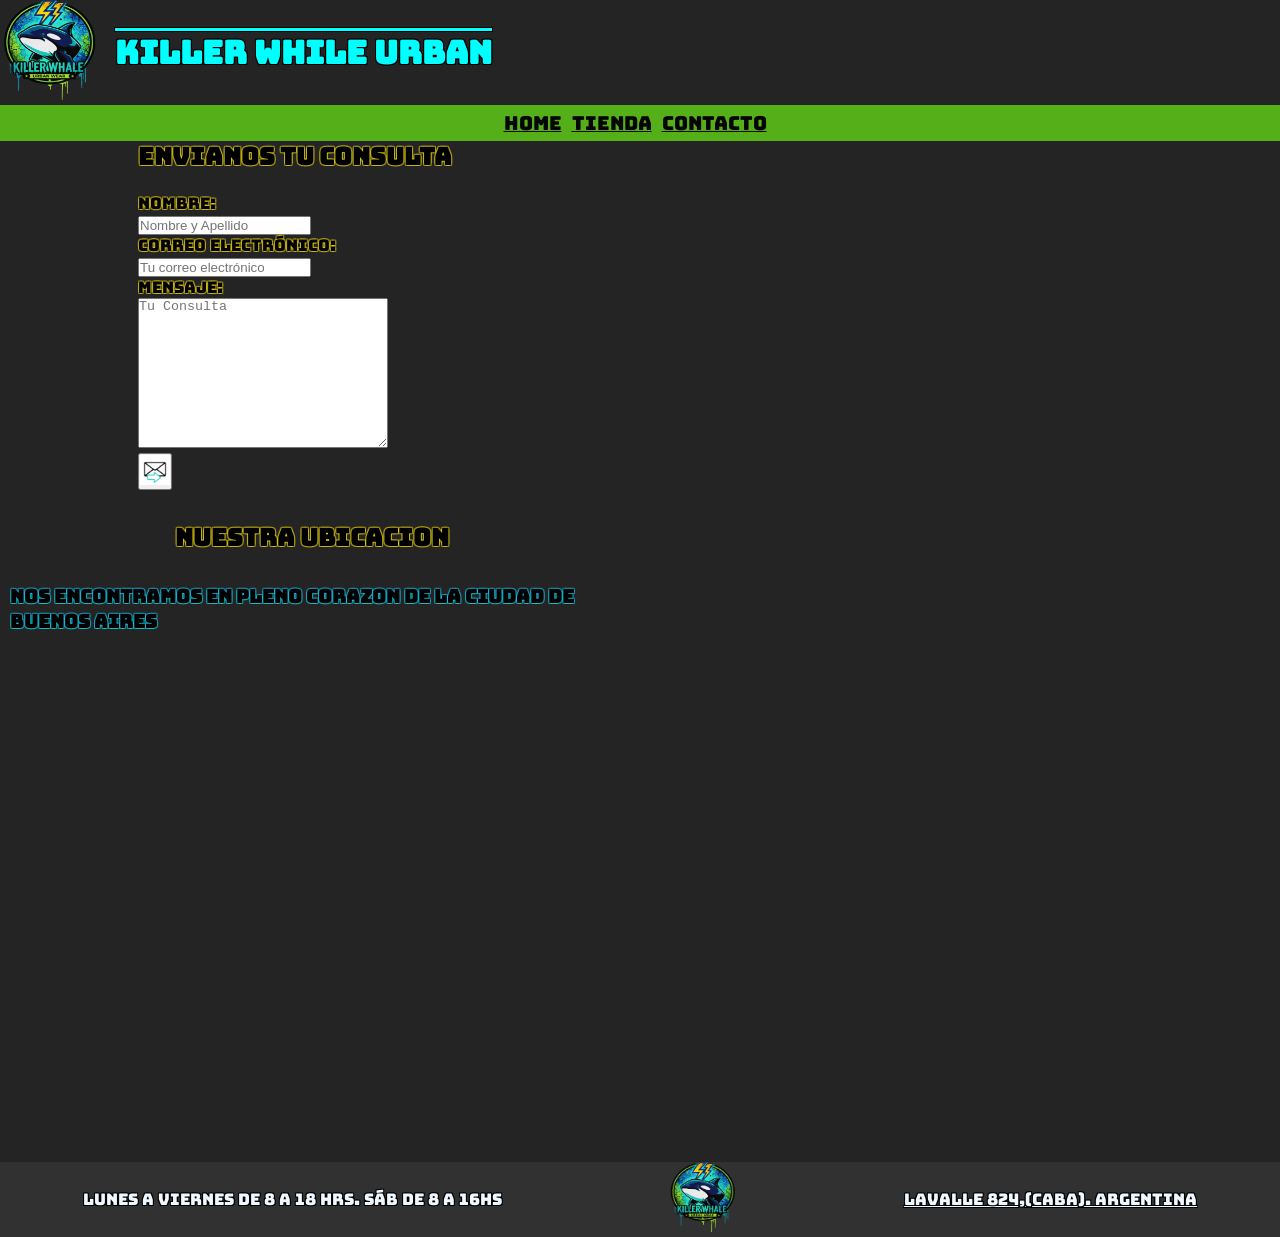
==== pages/contacto.html @ 68a9ba77 "primer commit" ====
<!DOCTYPE html>
<html lang="es">

<head>
    <meta charset="UTF-8">
    <meta name="viewport" content="width=device-width, initial-scale=1.0">
    <link rel="stylesheet"href="../css/estilos.css">
    <title>Contacto</title>
    <link rel="preconnect" href="https://fonts.googleapis.com">
<link rel="preconnect" href="https://fonts.gstatic.com" crossorigin>
<link href="https://fonts.googleapis.com/css2?family=Bungee&family=Rock+Salt&family=Silkscreen:wght@400;700&display=swap" rel="stylesheet">
</head>
<body>
    <header>
        <div><a href="../index.html"><img src="../img/logo1.png" alt="logo principal" width="100" height="100"></a>
        <h1>KILLER WHILE URBAN</h1></div>
    </header>        
    <nav>
        <ul>
            <li><a href="home.html">HOME</a></li>
            <li><a href="tiendakiller.html">TIENDA</a></li>
            <li><a href="contacto.html">CONTACTO</a></li>  
            <li>  </li>
        </ul>
        </nav>
    <main>
        <div class="container">
            <div class="form-container" style="margin-left: 1rem;">
                <form id="contactForm">
                    <h2>ENVIANOS TU CONSULTA</h2><br> 
                    <label for="nombre">Nombre:</label> <br>
                    <input type="text" id="nombre" name="nombre" placeholder="Nombre y Apellido" required><br>
                    <label for="email">Correo Electrónico:</label> <br>
                    <input type="email" id="email" name="email" placeholder="Tu correo electrónico" required> <br>
                    <label for="mensaje">Mensaje:</label> <br>
                    <textarea id="mensaje" name="mensaje" rows="6" placeholder="Tu Consulta" required></textarea> <br>
                    <button type="submit" class="image-button">
                        <img src="../img/mensaje.gif" onclick="sendCart()" alt="Enviar">
                    </button>
                </form>
            </div><br><br>  
                

            <div class="mapa">
                <h2>NUESTRA UBICACION</h2><br>
                <h3>Nos encontramos en pleno corazon de la ciudad de buenos aires</h3><br>
                <div class="iframe-container">
                    <iframe src="https://www.google.com/maps/embed?pb=!1m18!1m12!1m3!1d3284.0606393663534!2d-58.3785031!3d-34.60262809999999!2m3!1f0!2f0!3f0!3m2!1i1024!2i768!4f13.1!3m3!1m2!1s0x95bccacec78702eb%3A0x1fe6086e58fcd0f1!2sLavalle%20824%2C%20C1047AAR%20Cdad.%20Aut%C3%B3noma%20de%20Buenos%20Aires!5e0!3m2!1ses-419!2sar!4v1778959985258!5m2!1ses-419!2sar" width="600" height="450" style="border:0;" allowfullscreen="" loading="lazy" referrerpolicy="no-referrer-when-downgrade"></iframe>
                </div><br><br>
            </div>
        </div>
        



       
    </main>

<footer>
    <div>        
        <ul>
            <li>Lunes a Viernes de 8 a 18 hrs. Sáb de 8 a 16hs</li>
            <li><a href="../index.html"><img src="../img/logo1.png" alt="logo principal" width="70" height="70"></a></li>              
            <li><a href="https://maps.app.goo.gl/CtSu9yVcjLLP3Bbe6">Lavalle 824,(CABA). Argentina</a></li>
        </ul>
    </div>  
</footer>

</body>



</html>
---- css/estilos.css ----
*{
    margin: 0px;
    padding: 0px;
    box-sizing: border-box;
}


body {
  height: 100%;
  margin: 0;  
  background-color: rgb(36, 36, 36);
  font-family: "Bungee", sans-serif;
  font-weight: 400;
  font-style: normal;
  display: flex;
  flex-direction: column;
  
}

nav{
    position: sticky;
    background-color:  rgb(84, 175, 24);
    top: 0;
    width: 100%;
    z-index: 1000;
      
}
    
nav ul{
  font-size:larger;
  display:flex;
  justify-content:center;
  align-items: center;
  list-style: none;
  
   
}
nav ul a{
  
  color:rgb(5, 5, 5);
  }
nav ul li{
  margin: 5px;
}
header div{
  display: flex;
  align-items: center;
  
 }
header div h1 {
  margin-left: 15px;
  color: aqua;
  text-decoration: overline;
  text-shadow:
        -1px -1px 0 black,  
         1px -1px 0 black,
        -1px  1px 0 black,
         1px  1px 0 black;
}

.btn-logo{
  position: relative;
  background: none;
  border: none;
  cursor: pointer;  
  width: 100%;
  display: flex;
  justify-content: center;
  align-items: center;
  animation: parpadeo 2s infinite;
    }
  @keyframes parpadeo {
      0% { opacity: 1; }
      50% { opacity: 0.2; }
      100% { opacity: 1; }
    } 
.btn-logo img{
    width: auto;
    height: auto;
    
  }
  
.texto-overlay{
  position: absolute;
  transform: translateX(-50%);
  color: rgb(240, 216, 5);
  font-weight: bold;
  padding: 2px 6px;
  border-radius: 4px;
  display: flex;
  text-shadow:
        -1px -1px 0 black,  
         1px -1px 0 black,
        -1px  1px 0 black,
         1px  1px 0 black;
  
}

#video-fondo {
    position: fixed;   
    top: 0;
    left: 0;
    width: 100%;
    height: 100%;
    object-fit: cover; 
    z-index: -1;       
}
form h3{
  text-shadow:
        -1px -1px 0 rgb(245, 221, 11),  
         1px -1px 0 rgb(245, 221, 11),
        -1px  1px 0 rgb(245, 221, 11),
         1px  1px 0 rgb(245, 221, 11);
  margin-bottom: 20px;
}

.container {
    flex-wrap: wrap;
     display: flex;
     justify-content: space-between;
     flex-direction: column;
     max-width: 100%;
     text-shadow:
        -1px -1px 0 rgba(245, 222, 11, 0.534),  
         1px -1px 0 rgba(245, 222, 11, 0.534),
        -1px  1px 0 rgba(245, 222, 11, 0.534),
         1px  1px 0 rgba(245, 222, 11, 0.534);
   }
.form-container {
    
     flex: 1;
     margin-right: 50px;
     display: flex;
     justify-content: center;
     align-items:flex-start;
     
   }
form button img{
  width: 30px;
  height: 30px;
}
form textarea{
  width: 250px;
  height: 150px;
  resize: both;
  
}
main{
    flex: 1;
    min-height: 0;
    
    
}
 
main h1{
  margin-top: 20px;
  margin-left: 30px;
  text-shadow:
        -1px -1px 0 rgba(245, 222, 11, 0.534),  
         1px -1px 0 rgba(245, 222, 11, 0.534),
        -1px  1px 0 rgba(245, 222, 11, 0.534),
         1px  1px 0 rgba(245, 222, 11, 0.534);
}
main h3{
  padding: 10px;
text-shadow:
        -1px -1px 0 rgba(245, 222, 11, 0.534),  
         1px -1px 0 rgba(245, 222, 11, 0.534),
        -1px  1px 0 rgba(245, 222, 11, 0.534),
         1px  1px 0 rgba(245, 222, 11, 0.534);
}
main p{
  padding:  5px;
  text-shadow:
        -1px -1px 0 rgba(11, 198, 245, 0.534),  
         1px -1px 0 rgba(11, 198, 245, 0.534),
        -1px  1px 0 rgba(11, 237, 245, 0.534),
         1px  1px 0 rgba(11, 229, 245, 0.534);
}
.container .mapa{
  display: flex;
  justify-content: center;
  align-items: center;
  flex-direction: column;
}
.container .mapa h3{
  text-shadow:
        -1px -1px 0 rgba(11, 198, 245, 0.534),  
         1px -1px 0 rgba(11, 198, 245, 0.534),
        -1px  1px 0 rgba(11, 237, 245, 0.534),
         1px  1px 0 rgba(11, 229, 245, 0.534);

}
/* ============================================================
   SECCIÓN PRODUCTOS
*/
.section-productos{
  text-align: center;
  margin: 30px;
  
}
.section-productos .product-menu{
  display: grid;
  grid-template-columns: 1fr; 
  gap: 20px;
  padding-top: 20px;
  justify-items: center;
}
.section-productos .product-menu .product-card{
    width: 100%;
    max-width: 280px;
    margin: 0;
    padding: 20px 12px;
    border-radius: 20px;
    border: 5px solid #01e624;
    
    box-shadow: 20px 20px 30px rgba(0, 0, 0, 0.02);
    transition: 0.8s ease;
    position: relative;
    display: flex;
    flex-direction: column;

}
.section-productos .product-menu .product-card img {
    width: 100%;
    border-radius: 20px;
    height: 250px;
    object-fit: contain;
    display: block;
}

.producto-img-clic {
  cursor: zoom-in;
}

/* Lightbox: imagen flotando sobre toda la página */
.lightbox {
  position: fixed;
  inset: 0;
  z-index: 2000;
  display: flex;
  justify-content: center;
  align-items: center;
  padding: 24px;
  background-color: rgba(0, 0, 0, 0.88);
}

.lightbox[hidden] {
  display: none;
}

.lightbox-img {
  max-width: min(92vw, 900px);
  max-height: 88vh;
  object-fit: contain;
  border-radius: 16px;
  border: 4px solid #01e624;
  box-shadow: 0 20px 60px rgba(0, 0, 0, 0.6);
}

.lightbox-cerrar {
  position: absolute;
  top: 16px;
  right: 20px;
  width: 48px;
  height: 48px;
  border: none;
  border-radius: 50%;
  background-color: rgb(84, 175, 24);
  color: #000;
  font-size: 2rem;
  line-height: 1;
  cursor: pointer;
  font-family: inherit;
}

.lightbox-cerrar:hover {
  background-color: rgb(240, 216, 5);
}

body.lightbox-abierto {
  overflow: hidden;
}
.section-productos .product-menu .product-card .producto-descripcion{
  text-align: start;
    padding: 10px 0;
    min-height: 80px;
    display: flex;
    flex-direction: column;
    justify-content: flex-start;
    flex-grow: 1;
}
.section-productos .product-menu .product-card .producto-descripcion span {
    
  color: #070000e0;
    font-size: 12px;
    text-shadow:
        -1px -1px 0 rgba(245, 222, 11, 0.199),  
         1px -1px 0 rgba(245, 222, 11, 0.199),
        -1px  1px 0 rgba(245, 222, 11, 0.199),
         1px  1px 0 rgba(245, 222, 11, 0.199);
}
.section-productos .product-menu .product-card .producto-descripcion h3 {
  display: flex;
  justify-content: center;

  color: rgb(15, 15, 15);
  text-shadow:
        -1px -1px 0 rgba(103, 209, 3, 0.644),  
         1px -1px 0 rgba(103, 209, 3, 0.644),
        -1px  1px 0 rgba(103, 209, 3, 0.644),
         1px  1px 0 rgba(103, 209, 3, 0.644);
}
.section-productos .product-menu .product-card a {
  color:rgb(0, 124, 124);
  text-shadow:
        -1px -1px 0 black,  
         1px -1px 0 black,
        -1px  1px 0 black,
         1px  1px 0 black;
  
}


footer{
  margin-top: auto;
  background-color: rgb(49, 49, 49);
  color: aliceblue;
}
footer a{
  
  color: inherit;
  text-shadow:
        -1px -1px 0 black,  
         1px -1px 0 black,
        -1px  1px 0 black,
         1px  1px 0 black;
}
footer ul {
  display: flex;
  justify-content: space-around;
  align-items:center;
  list-style: none;
  text-shadow:
        -1px -1px 0 black,  
         1px -1px 0 black,
        -1px  1px 0 black,
         1px  1px 0 black;
 

}
/* Tablets*/
@media (min-width: 600px) {
  .section-productos .product-menu {
    grid-template-columns: repeat(2, 1fr);
  }
}
/* Laptops y monitores medianos */
@media (min-width: 992px) {
  .section-productos .product-menu {
    grid-template-columns: repeat(3, 1fr);
  }
  .container {
    display: grid;
    grid-template-columns: 1fr 1fr;
    align-items: start;
    gap: 2rem;
    flex-direction: unset;
  }
}
/* Pantallas grandes: tantas columnas como entren; si caben todos, una sola fila */
@media (min-width: 1200px) {
  .section-productos .product-menu {
    grid-template-columns: repeat(auto-fit, minmax(200px, 1fr));
    justify-items: stretch;
  }
  .section-productos .product-menu .product-card {
    max-width: none;
  }
}
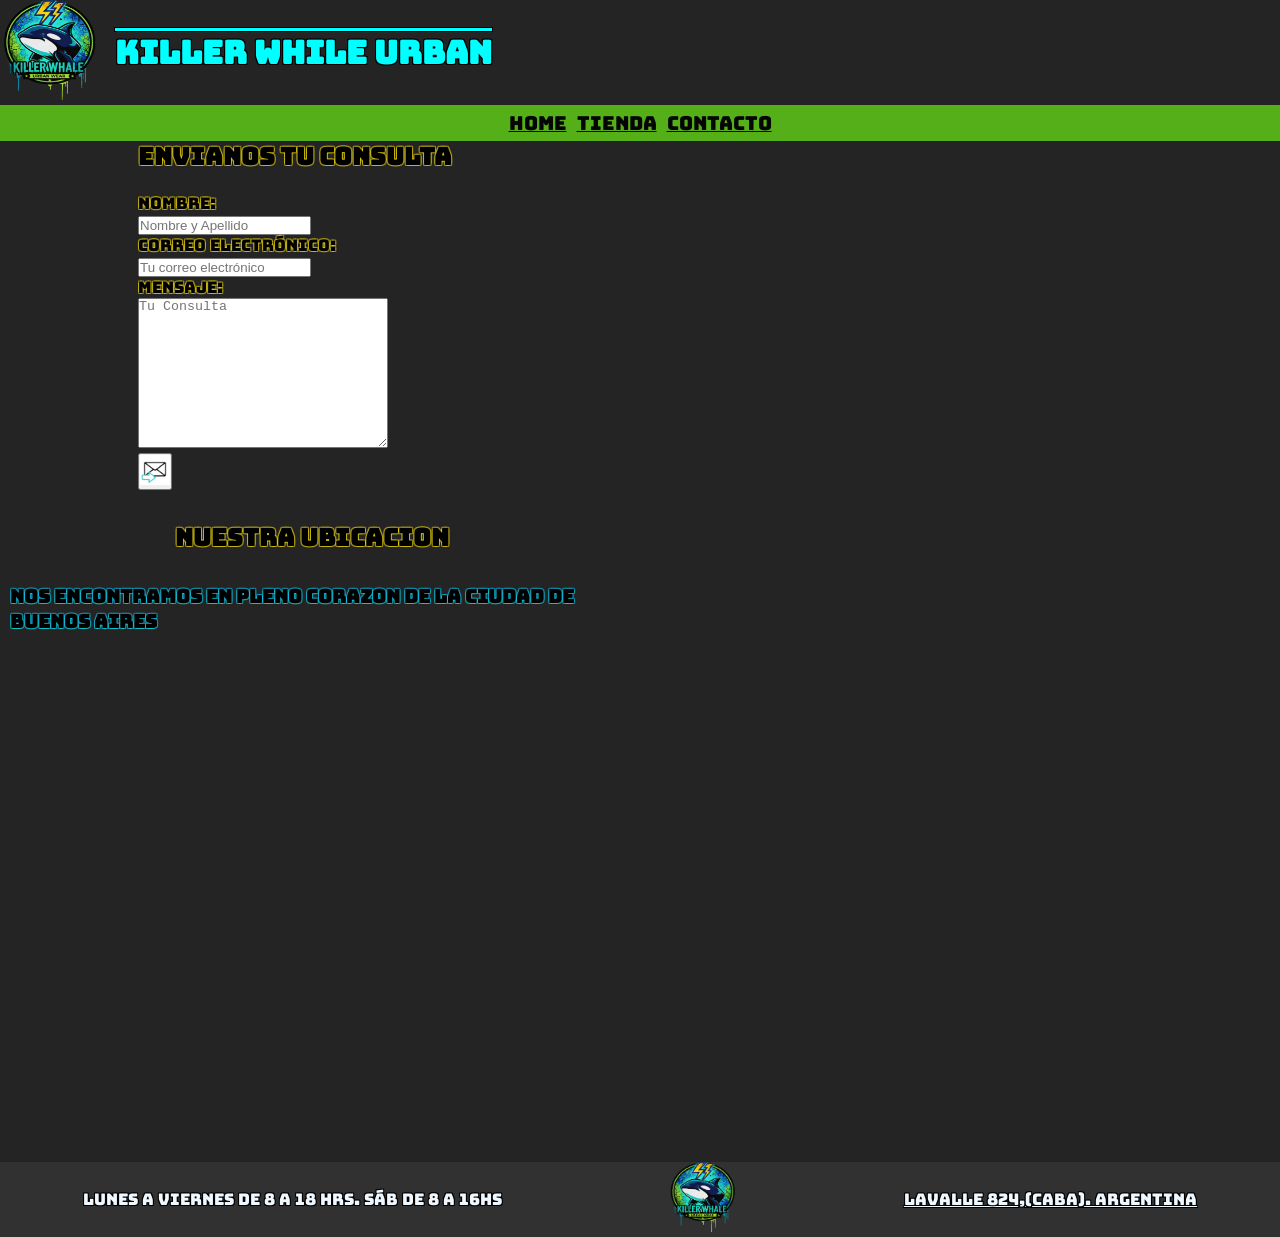
==== commit 7e6f01d1: "agrego script.js y actualizo cambios, como zoom en la imagen" ====
--- a/pages/contacto.html
+++ b/pages/contacto.html
@@ -4,7 +4,7 @@
 <head>
     <meta charset="UTF-8">
     <meta name="viewport" content="width=device-width, initial-scale=1.0">
-    <link rel="stylesheet"href="../css/estilos.css">
+    <link rel="stylesheet" href="../css/estilos.css">
     <title>Contacto</title>
     <link rel="preconnect" href="https://fonts.googleapis.com">
 <link rel="preconnect" href="https://fonts.gstatic.com" crossorigin>
@@ -20,7 +20,6 @@
             <li><a href="home.html">HOME</a></li>
             <li><a href="tiendakiller.html">TIENDA</a></li>
             <li><a href="contacto.html">CONTACTO</a></li>  
-            <li>  </li>
         </ul>
         </nav>
     <main>
@@ -35,7 +34,7 @@
                     <label for="mensaje">Mensaje:</label> <br>
                     <textarea id="mensaje" name="mensaje" rows="6" placeholder="Tu Consulta" required></textarea> <br>
                     <button type="submit" class="image-button">
-                        <img src="../img/mensaje.gif" onclick="sendCart()" alt="Enviar">
+                        <img src="../img/mensaje.gif" alt="Enviar">
                     </button>
                 </form>
             </div><br><br>  
@@ -66,6 +65,11 @@
     </div>  
 </footer>
 
+
+
+
+<script src="../script.js"></script>
+
 </body>
 
 
--- a/css/estilos.css
+++ b/css/estilos.css
@@ -43,8 +43,8 @@
   margin: 5px;
 }
 header div{
-  display: flex;
-  align-items: center;
+ display: flex;
+ align-items: center;
   
  }
 header div h1 {
@@ -63,7 +63,7 @@
   background: none;
   border: none;
   cursor: pointer;  
-  width: 100%;
+  width: 100%;  
   display: flex;
   justify-content: center;
   align-items: center;
@@ -201,16 +201,18 @@
 }
 .section-productos .product-menu{
   display: grid;
-  grid-template-columns: 1fr; 
+  grid-template-columns: repeat(2, 1fr); 
   gap: 20px;
   padding-top: 20px;
   justify-items: center;
+  align-items: stretch;
 }
 .section-productos .product-menu .product-card{
     width: 100%;
     max-width: 280px;
+    height: 100%;
     margin: 0;
-    padding: 20px 12px;
+    padding: 6px 6px 10px;
     border-radius: 20px;
     border: 5px solid #01e624;
     
@@ -223,7 +225,7 @@
 }
 .section-productos .product-menu .product-card img {
     width: 100%;
-    border-radius: 20px;
+    border-radius: 14px;
     height: 250px;
     object-fit: contain;
     display: block;
@@ -249,13 +251,43 @@
   display: none;
 }
 
+.lightbox-contenido {
+  display: flex;
+  flex-direction: column;
+  align-items: center;
+  gap: 16px;
+  max-width: min(92vw, 900px);
+}
+
 .lightbox-img {
-  max-width: min(92vw, 900px);
-  max-height: 88vh;
+  width: 100%;
+  max-height: 75vh;
   object-fit: contain;
   border-radius: 16px;
   border: 4px solid #01e624;
   box-shadow: 0 20px 60px rgba(0, 0, 0, 0.6);
+}
+
+.lightbox-comprar {
+  padding: 12px 36px;
+  border: none;
+  border-radius: 10px;
+  background-color: rgb(84, 175, 24);
+  color: #000;
+  font-family: inherit;
+  font-size: 1.1rem;
+  font-weight: bold;
+  cursor: pointer;
+  text-shadow:
+        -1px -1px 0 rgba(245, 222, 11, 0.5),
+         1px -1px 0 rgba(245, 222, 11, 0.5),
+        -1px  1px 0 rgba(245, 222, 11, 0.5),
+         1px  1px 0 rgba(245, 222, 11, 0.5);
+  transition: background-color 0.3s ease;
+}
+
+.lightbox-comprar:hover {
+  background-color: rgb(240, 216, 5);
 }
 
 .lightbox-cerrar {
@@ -283,8 +315,7 @@
 }
 .section-productos .product-menu .product-card .producto-descripcion{
   text-align: start;
-    padding: 10px 0;
-    min-height: 80px;
+    padding: 6px 2px 0;
     display: flex;
     flex-direction: column;
     justify-content: flex-start;
@@ -303,6 +334,12 @@
 .section-productos .product-menu .product-card .producto-descripcion h3 {
   display: flex;
   justify-content: center;
+  align-items: center;
+  flex-grow: 1;
+  min-height: 3.2em;
+  margin: 0;
+  text-align: center;
+  line-height: 1.2;
 
   color: rgb(15, 15, 15);
   text-shadow:
@@ -311,7 +348,21 @@
         -1px  1px 0 rgba(103, 209, 3, 0.644),
          1px  1px 0 rgba(103, 209, 3, 0.644);
 }
+.section-productos .product-menu .product-card .producto-precio {
+  margin-top: auto;
+  min-height: 1.6em;
+  text-align: center;
+  font-size: 1.1rem;
+  line-height: 1.3;
+  color: rgb(240, 216, 5);
+  text-shadow:
+        -1px -1px 0 black,
+         1px -1px 0 black,
+        -1px  1px 0 black,
+         1px  1px 0 black;
+}
 .section-productos .product-menu .product-card a {
+  margin-top: 6px;
   color:rgb(0, 124, 124);
   text-shadow:
         -1px -1px 0 black,  
@@ -353,6 +404,9 @@
 @media (min-width: 600px) {
   .section-productos .product-menu {
     grid-template-columns: repeat(2, 1fr);
+  }
+  .btn-logo {
+    max-width: 160px;
   }
 }
 /* Laptops y monitores medianos */
@@ -367,6 +421,9 @@
     gap: 2rem;
     flex-direction: unset;
   }
+  .btn-logo {
+    max-width: 100%;
+  }
 }
 /* Pantallas grandes: tantas columnas como entren; si caben todos, una sola fila */
 @media (min-width: 1200px) {
